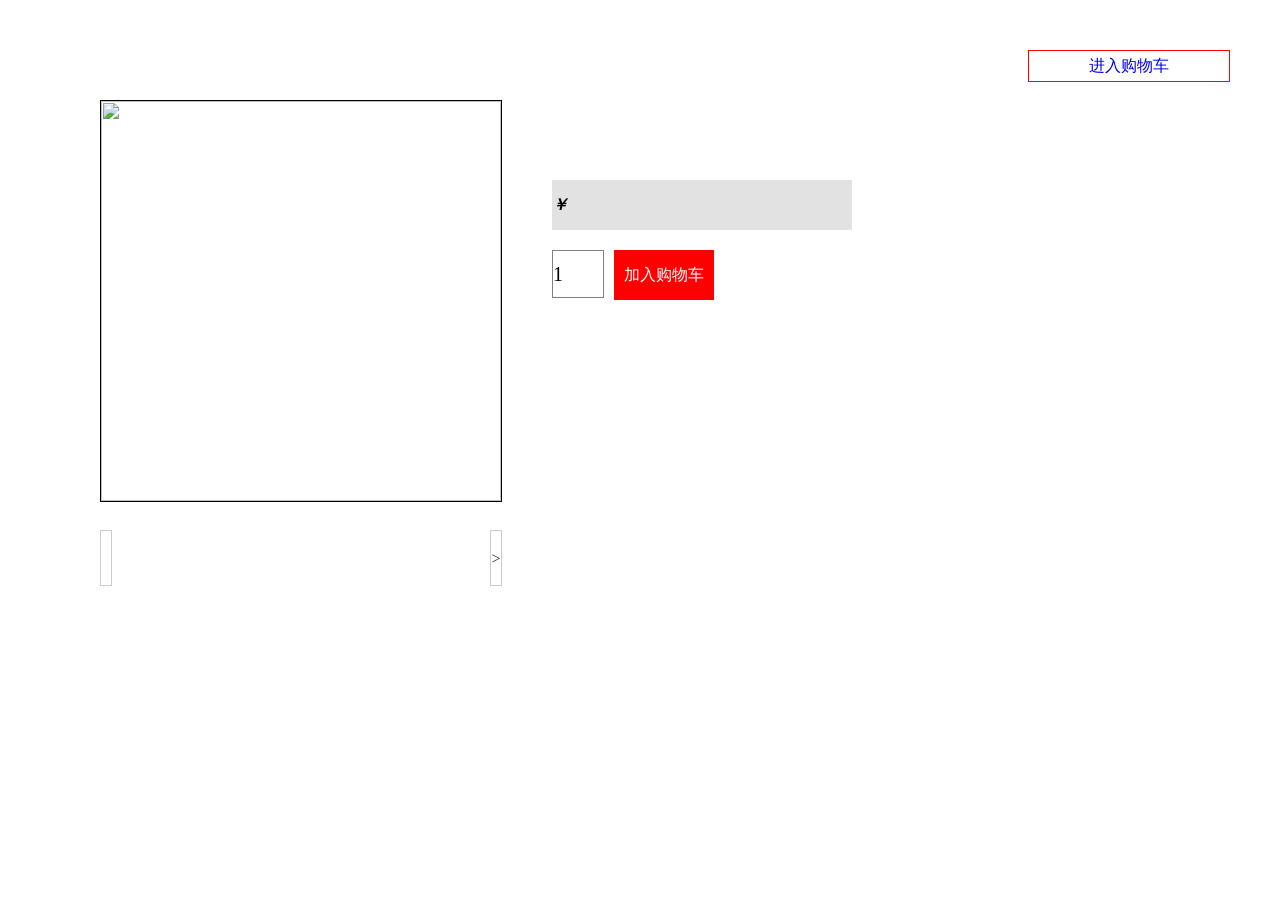
==== src/detail.html @ 6b26a4be "第一次项目提交" ====
<!DOCTYPE html>
<html lang="en">

<head>
    <meta charset="UTF-8">
    <meta name="viewport" content="width=device-width, initial-scale=1.0">
    <title>商品详情页</title>
    <link rel="stylesheet" href="css/detail.css">
    <script src="https://cdn.bootcdn.net/ajax/libs/require.js/2.3.6/require.min.js" defer async=true data-main="script/main.js" id="currentpage" data-origin="detail_module"></script>
</head>

<body>
    <div class="goodsinfo">
        <div class="box">
            <a href="cart.html" target="_blank">进入购物车</a>
        </div>
        <div class="wrap">
            <div id="spic">
                <img src="" alt="" id="smallpic">
                <div id="sf"></div>
            </div>
            <div id="bf">
                <img src="" alt="" id="bpic">
            </div>
            <div id="ulist">
                <a href="javascript:;" id="left">&lt;</a>
                <div id="list">
                    <ul>
                        <!-- 渲染放大镜下面的小图 -->
                    </ul>
                </div>
                <a href="javascript:;" id="right">&gt;</a>
            </div>
        </div>
        <div class="goodsinfo-word">
            <div class="p-name">
                <a class="loadtitle" href="##"></a>
            </div>
            <div class="p-price"><strong><em>￥</em><i class="loadpcp"></i></strong></div>
            <div class="p-btn">
                <input type="text" id="count" value="1" />
                <a href="javascript:;">加入购物车</a>
                <!-- void(0) -->
            </div>
        </div>
    </div>
</body>

</html>
---- src/css/detail.css ----
* {
    padding: 0px;
    margin: 0px;
}

a {
    text-decoration: none;
}

ul,
ol,
li {
    list-style: none;
}

input {
    border: 0;
}

.wrap {
    float: left;
    position: relative;
}

#spic {
    width: 400px;
    height: 400px;
    border: 1px solid #000;
    float: left;
    position: relative;
}

#spic img {
    width: 400px;
    height: 400px;
}

#sf {
    width: 50px;
    height: 50px;
    background: orange;
    opacity: 0.3;
    position: absolute;
    left: 0px;
    top: 0px;
    visibility: hidden;
}

#bf {
    width: 400px;
    height: 500px;
    border: 1px solid #000;
    overflow: hidden;
    position: absolute;
    left: 410px;
    visibility: hidden;
    z-index: 100;
}

#bf img {
    position: absolute;
    left: 0px;
    top: 0px;
    width: 800px;
    height: 800px;
}

#ulist {
    position: absolute;
    left: 0px;
    top: 430px;
    width: 402px;
    height: 56px;
    overflow: hidden;
}

#ulist a {
    float: left;
    width: 10px;
    height: 54px;
    border: 1px solid #ccc;
    text-decoration: none;
    line-height: 56px;
    text-align: center;
    background: #fff;
}

#list {
    float: left;
    margin-left: 18px;
    width: 372px;
    position: relative;
}

#list li {
    float: left;
    width: 56px;
    height: 56px;
    padding-right: 6px;
}

#list li img {
    width: 52px;
    height: 52px;
    border: 1px solid #ccc;
}

.wrap ul {
    list-style: none;
    float: left;
    position: absolute;
    left: 0px;
    top: 0px;
}

.wrap ul li {
    float: left;
    width: 56px;
    height: 56px;
    padding-right: 6px;
}

.wrap ul li img {
    width: 52px;
    height: 52px;
    border: 1px solid #ccc;
}

#right {
    position: absolute;
    right: 0px;
    top: 0px;
    color: #333;
}

#left {
    position: absolute;
    left: 0px;
    top: 0px;
    z-index: 2;
    color: #fff;
}

.goodsinfo {
    margin: 100px 0 0 100px;
}

.goodsinfo-img {
    width: 200px;
    height: 200px;
    float: left;
}

.goodsinfo-img img {
    width: 200px;
    height: 200px;
}

.goodsinfo-word {
    overflow: hidden;
    float: left;
}

.p-name {
    width: 350px;
    height: 50px;
    margin-left: 50px;
    margin-top: 20px;
}

.p-name .loadtitle {
    font: 16px "微软雅黑";
    color: #666666;
}

.p-price {
    margin-left: 50px;
    margin-top: 10px;
    width: 300px;
    height: 50px;
    background: rgba(183, 183, 183, 0.4);
    line-height: 50px;
}

.p-btn {
    margin-top: 20px;
}

.p-btn input {
    display: inline-block;
    width: 50px;
    height: 46px;
    font-size: 20px;
    font-family: "微软雅黑";
    color: black;
    margin-left: 50px;
    border: 1px solid gray;
    float: left;
}

.p-btn a {
    display: block;
    width: 100px;
    height: 50px;
    background-color: red;
    font-size: 16px;
    font-family: "微软雅黑";
    color: white;
    line-height: 50px;
    text-align: center;
    float: left;
    margin-left: 10px;
}

.box {
    width: 200px;
    height: 30px;
    line-height: 30px;
    text-align: center;
    position: absolute;
    right: 50px;
    top: 50px;
    border: 1px solid red;
}
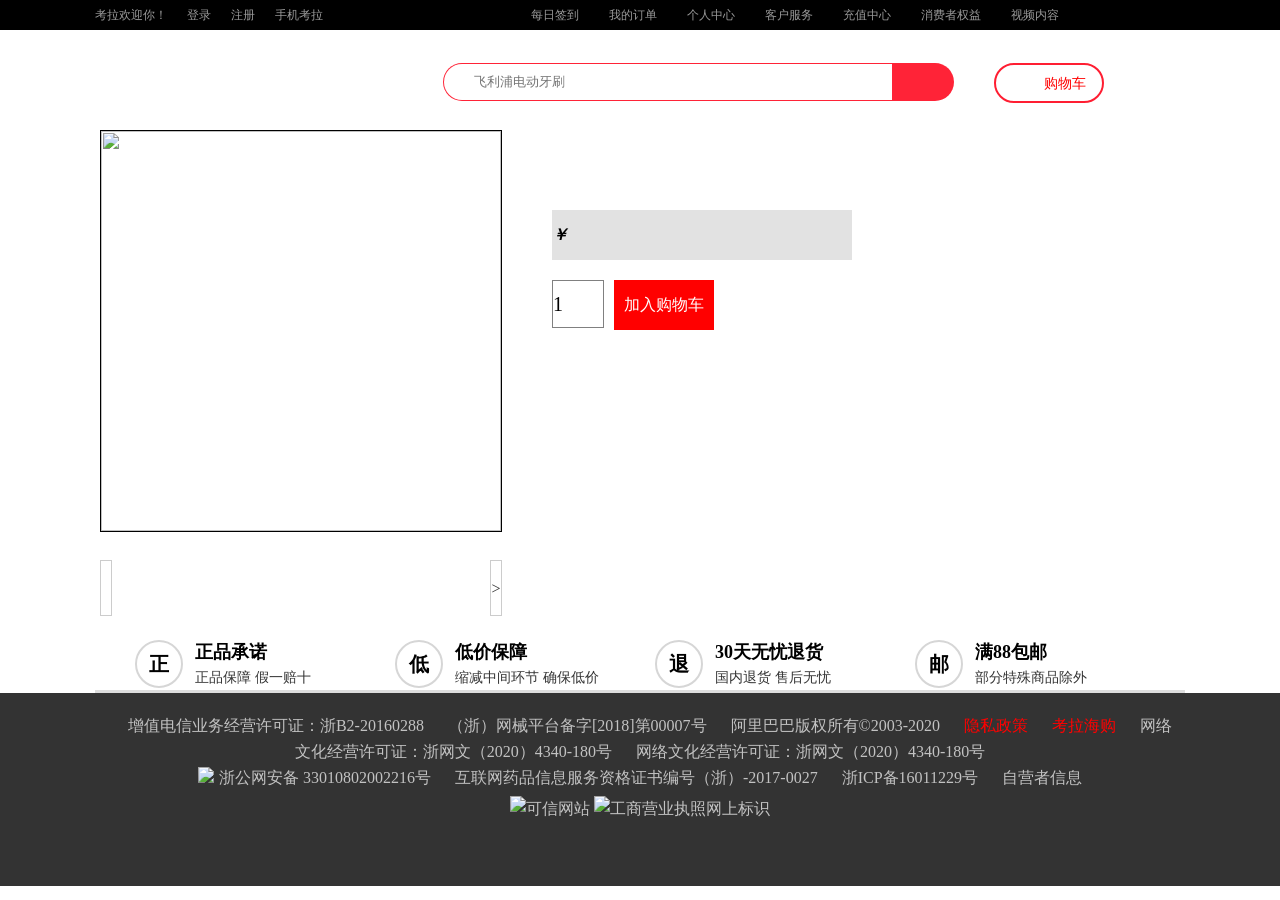
==== commit 6f3a517f: "12.15" ====
--- a/src/detail.html
+++ b/src/detail.html
@@ -5,15 +5,74 @@
     <meta charset="UTF-8">
     <meta name="viewport" content="width=device-width, initial-scale=1.0">
     <title>商品详情页</title>
-    <link rel="stylesheet" href="css/detail.css">
+
+    <link rel="stylesheet" href="style/otherpages/detail.css">
+    <link rel="stylesheet" href="style/otherpages/logintop.css">
+    <link rel="stylesheet" href="style/otherpages/listintro.css">
+    <link rel="stylesheet" href="style/otherpages/loginfpro.css">
+    <link rel="stylesheet" href="style/otherpages/listfooter.css">
+
+
     <script src="https://cdn.bootcdn.net/ajax/libs/require.js/2.3.6/require.min.js" defer async=true data-main="script/main.js" id="currentpage" data-origin="detail_module"></script>
 </head>
 
 <body>
+    <!--头部-->
+    <div class="top">
+        <div class="h_top">
+            <div class="top_left">
+                <span class="s1">考拉欢迎你！</span>
+                <a href="login.html" class="login">登录</a>
+                <a href="registry.html" class="registry">注册</a>
+                <span class="s2">手机考拉</span>
+            </div>
+            <div class="top_right">
+                <span class="s3"><a href="javascript:;" class="s3_a">每日签到</a> </span>
+                <span class="s3 active">
+                    <a href="javascript:;" class="s3_a">我的订单</a> 
+                    <span class="iconfont icon-xiasanjiaoxing "></span>
+
+                </span>
+                <span class="s3 active">
+                    <a href="javascript:;" class="s3_a">
+                        个人中心
+                    </a> 
+                    <span class="iconfont icon-xiasanjiaoxing "></span>
+
+                </span>
+                <span class="s3 active">
+                    <a href="javascript:;" class="s3_a">客户服务</a> 
+                    <span class="iconfont icon-xiasanjiaoxing "></span>
+                </span>
+                <span class="s3 active">
+                    <a href="javascript:;" class="s3_a">充值中心</a>
+                    <span class="iconfont icon-xiasanjiaoxing "></span>
+                </span>
+                <span class="s3"><a href="javascript:;" class="s3_a">消费者权益</a> </span>
+                <span class="s3"><a href="javascript:;" class="s3_a">视频内容</a> </span>
+            </div>
+        </div>
+    </div>
+    <!--搜索框-->
+    <div class="search">
+        <a href="https://www.kaola.com/" class="logo_kaola_new" title="考拉海购" data-param="zn=top"></a>
+        <div class="search_m">
+            <div id="topsearchbox">
+                <div id="topsearch">
+                    <div class="wrap">
+                        <input id="topSearchInput" type="text" placeholder="飞利浦电动牙刷">
+                        <span id="tosearchbtn"></span>
+                        <span class="iconfont icon-fangdajing"></span>
+                    </div>
+                </div>
+            </div>
+        </div>
+        <a href="cart.html" id="j-newcart_btn" class="m-shopcartnew">
+            <span class="c_wrap"></span>
+            <span class="s_wrap">购物车</span>
+        </a>
+    </div>
     <div class="goodsinfo">
-        <div class="box">
-            <a href="cart.html" target="_blank">进入购物车</a>
-        </div>
         <div class="wrap">
             <div id="spic">
                 <img src="" alt="" id="smallpic">
@@ -44,6 +103,49 @@
             </div>
         </div>
     </div>
+
+    <!--底部-->
+    <div class="f-pro">
+        <div class="footbox">
+            <ul class="clearfix">
+                <li>
+                    <div class="btmIcon">正</div>
+                    <strong class="tit">正品承诺</strong>
+                    <span class="desc">正品保障 假一赔十
+                </span>
+                </li>
+                <li>
+                    <div class="btmIcon">低</div><strong class="tit">低价保障</strong> <span class="desc">缩减中间环节 确保低价</span></li>
+                <li>
+                    <div class="btmIcon">退</div><strong class="tit">30天无忧退货</strong> <span class="desc">国内退货 售后无忧</span>
+                </li>
+                <li class="last">
+                    <div class="btmIcon">邮</div><strong class="tit">满88包邮</strong> <span class="desc">部分特殊商品除外</span>
+                </li>
+            </ul>
+        </div>
+    </div>
+    <!--最后的底部-->
+    <footer>
+        <div class="f-h">
+            <span class="m-license">增值电信业务经营许可证：浙B2-20160288</span>
+            <span class="m-license">（浙）网械平台备字[2018]第00007号</span>
+            <span class="m-license">阿里巴巴版权所有©2003-2020</span>
+            <a style="margin-left: 20px;">隐私政策</a>
+            <a style="margin-left:20px;">考拉海购</a>
+            <span class="m-license">网络文化经营许可证：浙网文（2020）4340-180号</span>
+            <span class="m-license">网络文化经营许可证：浙网文（2020）4340-180号</span>
+            <br>
+            <img src="//kaola-haitao.oss.kaolacdn.com/f28aa8ee818a42bf832341f605eccefb.png" _pi="1"><span style="margin: 0px 0px 0px 5px;">浙公网安备 33010802002216号</span>
+            <span style="margin: 0px 0px 0px 20px;">互联网药品信息服务资格证书编号（浙）-2017-0027</span>
+            <span style="margin: 0px 0px 0px 20px;">浙ICP备16011229号</span>
+            <span style="margin: 0px 0px 0px 20px;">自营者信息</span>
+            <br>
+            <img src="//kaola-haitao.oss.kaolacdn.com/d720d83b55a04b6f932ea845c673c5bf.png" alt="可信网站" _pi="1" data-spm-anchor-id="a2v0d.13659821.0.i13.2178b0d8TFiSDh">
+            <img src="//img.alicdn.com/tfs/TB1rcIoq.Y1gK0jSZFCXXcwqXXa-65-70.png" alt="工商营业执照网上标识" _pi="1" data-spm-anchor-id="a2v0d.13659821.0.i14.2178b0d8TFiSDh" style="margin-top:5px;">
+
+        </div>
+    </footer>
 </body>
 
 </html>
--- a/src/style/otherpages/detail.css
+++ b/src/style/otherpages/detail.css
@@ -0,0 +1,227 @@
+* {
+    padding: 0px;
+    margin: 0px;
+}
+
+a {
+    text-decoration: none;
+    color: red;
+}
+
+ul,
+ol,
+li {
+    list-style: none;
+}
+
+input {
+    border: 0;
+}
+
+.wrap {
+    float: left;
+    position: relative;
+}
+
+#spic {
+    width: 400px;
+    height: 400px;
+    border: 1px solid #000;
+    float: left;
+    position: relative;
+}
+
+#spic img {
+    width: 400px;
+    height: 400px;
+}
+
+#sf {
+    width: 50px;
+    height: 50px;
+    background: orange;
+    opacity: 0.3;
+    position: absolute;
+    left: 0px;
+    top: 0px;
+    visibility: hidden;
+}
+
+#bf {
+    width: 400px;
+    height: 500px;
+    border: 1px solid #000;
+    overflow: hidden;
+    position: absolute;
+    left: 410px;
+    visibility: hidden;
+    z-index: 100;
+}
+
+#bf img {
+    position: absolute;
+    left: 0px;
+    top: 0px;
+    width: 800px;
+    height: 800px;
+}
+
+#ulist {
+    position: absolute;
+    left: 0px;
+    top: 430px;
+    width: 402px;
+    height: 56px;
+    overflow: hidden;
+}
+
+#ulist a {
+    float: left;
+    width: 10px;
+    height: 54px;
+    border: 1px solid #ccc;
+    text-decoration: none;
+    line-height: 56px;
+    text-align: center;
+    background: #fff;
+}
+
+#list {
+    float: left;
+    margin-left: 18px;
+    width: 372px;
+    position: relative;
+}
+
+#list li {
+    float: left;
+    width: 56px;
+    height: 56px;
+    padding-right: 6px;
+}
+
+#list li img {
+    width: 52px;
+    height: 52px;
+    border: 1px solid #ccc;
+}
+
+.wrap ul {
+    list-style: none;
+    float: left;
+    position: absolute;
+    left: 0px;
+    top: 0px;
+}
+
+.wrap ul li {
+    float: left;
+    width: 56px;
+    height: 56px;
+    padding-right: 6px;
+}
+
+.wrap ul li img {
+    width: 52px;
+    height: 52px;
+    border: 1px solid #ccc;
+}
+
+#right {
+    position: absolute;
+    right: 0px;
+    top: 0px;
+    color: #333;
+}
+
+#left {
+    position: absolute;
+    left: 0px;
+    top: 0px;
+    z-index: 2;
+    color: #fff;
+}
+
+.goodsinfo {
+    margin: 0 auto;
+    width: 1080px;
+    height: 500px;
+}
+
+.goodsinfo-img {
+    width: 200px;
+    height: 200px;
+    float: left;
+}
+
+.goodsinfo-img img {
+    width: 200px;
+    height: 200px;
+}
+
+.goodsinfo-word {
+    overflow: hidden;
+    float: left;
+}
+
+.p-name {
+    width: 350px;
+    height: 50px;
+    margin-left: 50px;
+    margin-top: 20px;
+}
+
+.p-name .loadtitle {
+    font: 16px "微软雅黑";
+    color: #666666;
+}
+
+.p-price {
+    margin-left: 50px;
+    margin-top: 10px;
+    width: 300px;
+    height: 50px;
+    background: rgba(183, 183, 183, 0.4);
+    line-height: 50px;
+}
+
+.p-btn {
+    margin-top: 20px;
+}
+
+.p-btn input {
+    display: inline-block;
+    width: 50px;
+    height: 46px;
+    font-size: 20px;
+    font-family: "微软雅黑";
+    color: black;
+    margin-left: 50px;
+    border: 1px solid gray;
+    float: left;
+}
+
+.p-btn a {
+    display: block;
+    width: 100px;
+    height: 50px;
+    background-color: red;
+    font-size: 16px;
+    font-family: "微软雅黑";
+    color: white;
+    line-height: 50px;
+    text-align: center;
+    float: left;
+    margin-left: 10px;
+}
+
+.box {
+    width: 200px;
+    height: 30px;
+    line-height: 30px;
+    text-align: center;
+    position: absolute;
+    right: 50px;
+    top: 67px;
+    border: 1px solid red;
+}
--- a/src/style/otherpages/logintop.css
+++ b/src/style/otherpages/logintop.css
@@ -0,0 +1,58 @@
+.top {
+  width: 100%;
+  background-color: #000;
+}
+.top .h_top {
+  width: 1090px;
+  margin: 0 auto;
+  line-height: 30px;
+  height: 30px;
+  display: flex;
+}
+.top .h_top .top_left {
+  width: 40%;
+  display: flex;
+}
+.top .h_top .top_left .login,
+.top .h_top .top_left .registry {
+  text-decoration: none;
+  line-height: 30px;
+  color: #999;
+  font-size: 12px;
+}
+.top .h_top .top_left .login {
+  margin-left: 20px;
+  margin-right: 20px;
+}
+.top .h_top .top_left .registry {
+  margin-right: 20px;
+}
+.top .h_top .top_left .s1,
+.top .h_top .top_left .s2 {
+  display: block;
+  font-size: 12px;
+  line-height: 30px;
+  color: #999;
+}
+.top .h_top .top_right {
+  width: 60%;
+}
+.top .h_top .top_right .s3 {
+  display: block;
+  float: left;
+  line-height: 30px;
+  cursor: pointer;
+  margin-right: 30px;
+  font-size: 12px;
+  position: relative;
+}
+.top .h_top .top_right .s3 .s3_a {
+  text-decoration: none;
+  color: #999;
+}
+.top .h_top .active:hover .s3_a,
+.top .h_top .active .iconfont {
+  color: red;
+}
+
+/*# sourceMappingURL=logintop.css.map */
--- a/src/style/otherpages/listintro.css
+++ b/src/style/otherpages/listintro.css
@@ -0,0 +1,97 @@
+.search {
+  margin: 0 auto;
+  width: 1080px;
+  background: #fff;
+  height: 100px;
+  position: relative;
+}
+.search .logo_kaola_new {
+  position: absolute;
+  left: 0;
+  top: 20px;
+  background: url(http://kaola-haitao.oss.kaolacdn.com/271c7d10-5167-443a-afe5-9f0729964b5e.png?v=1&x-oss-process=image) no-repeat;
+  display: block;
+  width: 330px;
+  height: 65px;
+  background-size: auto 65px;
+}
+.search .search_m {
+  position: absolute;
+  left: 343px;
+  top: 33px;
+}
+.search #topsearch {
+  width: 510px;
+  height: 38px;
+  padding-left: 1px;
+  background-color: #ff2337;
+  border-radius: 38px;
+}
+.search #topsearch .wrap {
+  width: 380px;
+  float: left;
+  margin: 1px 0px;
+  padding: 6px 38px 6px 30px;
+  background-color: #fff;
+  border-radius: 24px 0 0 24px;
+}
+.search #topsearch .wrap .icon-fangdajing {
+  position: absolute;
+  left: 10px;
+  top: 13px;
+}
+.search #topSearchInput {
+  width: 410px;
+  height: 24px;
+  line-height: 24px;
+  border: 0;
+  font-size: 13px;
+  outline: none;
+  text-align: left;
+}
+.search #tosearchbtn {
+  display: inline-block;
+  height: 38px;
+  width: 50px;
+  font-size: 19px;
+  line-height: 38px;
+  color: #fff;
+  cursor: pointer;
+  position: absolute;
+  top: 0;
+  right: 5px;
+  background: url(https://kaola-haitao.oss.kaolacdn.com/6e4da089-9347-4dc2-be19-4962832a4a5c.png?v=1&x-oss-process=image%2Fresize%2Cw_20%2Ch_0%2Fquality%2Cq_85) no-repeat 50%;
+  background-image: -webkit-image-set(url(https://kaola-haitao.oss.kaolacdn.com/6e4da089-9347-4dc2-be19-4962832a4a5c.png?x-oss-process=image/resize,w_20,h_0/quality,q_85&v=1) 1x, url(https://kaola-haitao.oss.kaolacdn.com/6e4da089-9347-4dc2-be19-4962832a4a5c.png?x-oss-process=image/resize,w_40,h_0/quality,q_85&v=1) 2x);
+}
+.search .m-shopcartnew {
+  color: red;
+  display: block;
+  position: absolute;
+  right: 76px;
+  top: 33px;
+  width: 106px;
+  height: 36px;
+  background-color: #fff;
+  line-height: 36px;
+  font-size: 14px;
+  text-align: center;
+  border-radius: 36px;
+  border: 2px solid #ff1e32;
+  text-decoration: none;
+}
+.search .m-shopcartnew .s_wrap {
+  display: inline-block;
+  padding-left: 6px;
+  background: none;
+  vertical-align: middle;
+}
+.search .m-shopcartnew .c_wrap {
+  display: inline-block;
+  width: 20px;
+  height: 20px;
+  margin-right: 2px;
+  margin-bottom: -5px;
+  background: url(https://kaola-haitao.oss.kaolacdn.com/14f1eb69-f7c0-4d4f-95d8-4aee8e2e1f1b.png?x-oss-process=image%2Fresize%2Cw_20%2Ch_0%2Fquality%2Cq_90) no-repeat 0 0;
+}
+
+/*# sourceMappingURL=listintro.css.map */
--- a/src/style/otherpages/loginfpro.css
+++ b/src/style/otherpages/loginfpro.css
@@ -0,0 +1,46 @@
+.f-pro {
+    background-color: #fff;
+}
+
+.f-pro .footbox {
+    width: 1090px;
+    margin: 0 auto;
+    height: 40px;
+    border-bottom: 3px solid #ddd;
+    padding: 10px 0;
+}
+
+.f-pro .footbox li {
+    float: left;
+    width: 220px;
+    margin-left: 40px;
+}
+
+.f-pro .footbox li .btmIcon {
+    width: 44px;
+    height: 44px;
+    border-radius: 50%;
+    border: 2px solid #d6d6d6;
+    text-align: center;
+    line-height: 44px;
+    font-size: 20px;
+    font-weight: 700;
+    float: left;
+    margin-right: 12px;
+}
+
+.f-pro .footbox li .tit {
+    font-size: 18px;
+    font-weight: 700;
+    display: block;
+    margin-bottom: 5px;
+}
+
+.f-pro .footbox li .desc {
+    font-size: 14px;
+    display: block;
+    color: #333;
+}
+
+
+/*# sourceMappingURL=loginfpro.css.map */
--- a/src/style/otherpages/listfooter.css
+++ b/src/style/otherpages/listfooter.css
@@ -0,0 +1,20 @@
+footer {
+  width: 100%;
+  background-color: #333;
+}
+footer .f-h {
+  margin: 0 auto;
+  width: 1080px;
+  height: 153px;
+  position: relative;
+  padding: 20px 0;
+  background: #333;
+  line-height: 26px;
+  text-align: center;
+  color: #c2c2c2;
+}
+footer .f-h .m-license {
+  margin-left: 20px;
+}
+
+/*# sourceMappingURL=listfooter.css.map */
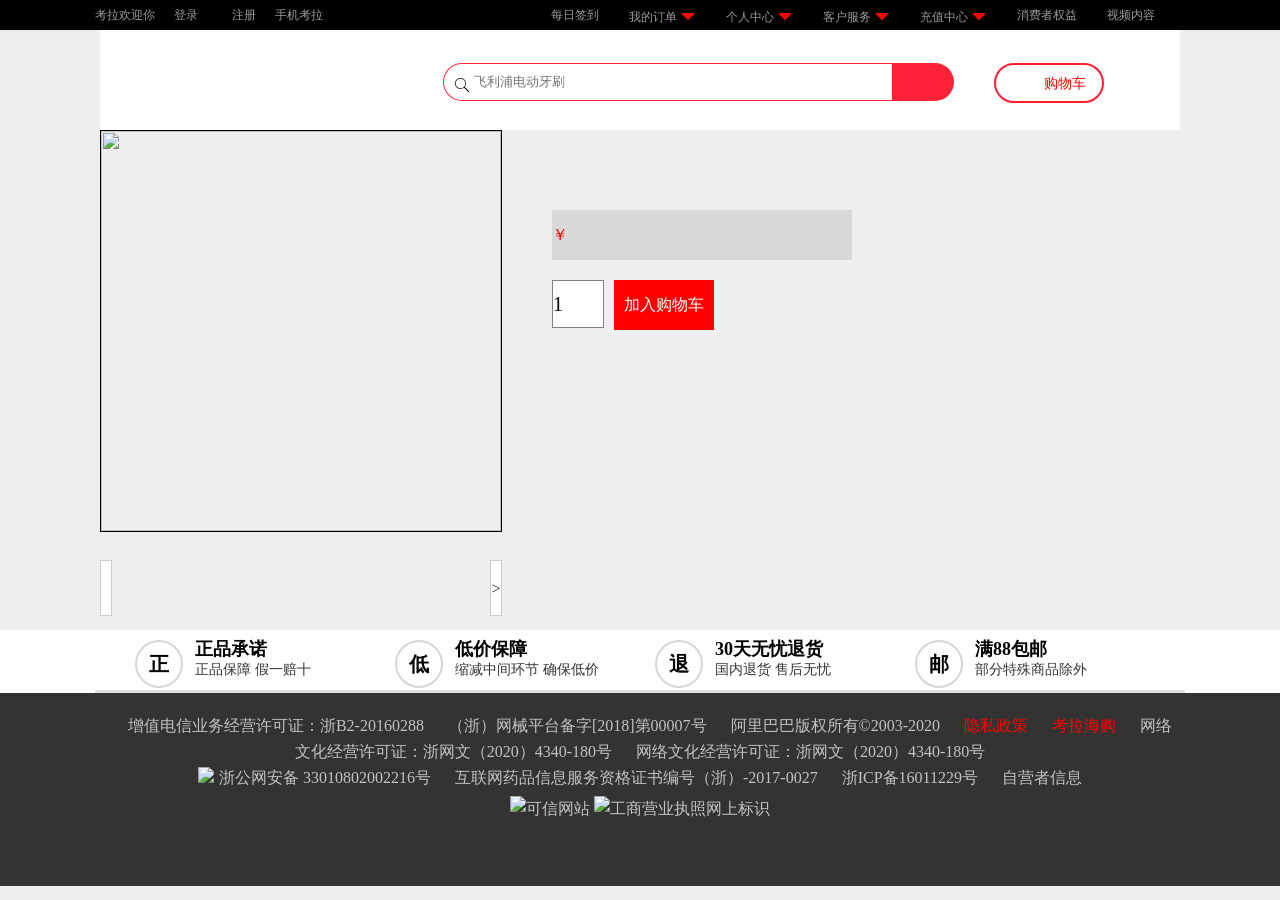
==== commit 7f7e0f80: "12.16" ====
--- a/src/detail.html
+++ b/src/detail.html
@@ -5,14 +5,12 @@
     <meta charset="UTF-8">
     <meta name="viewport" content="width=device-width, initial-scale=1.0">
     <title>商品详情页</title>
-
+    <link rel="stylesheet" href="style/otherpages/listtop.css">
+    <link rel="stylesheet" href="style/otherpages/listintro.css">
     <link rel="stylesheet" href="style/otherpages/detail.css">
-    <link rel="stylesheet" href="style/otherpages/logintop.css">
-    <link rel="stylesheet" href="style/otherpages/listintro.css">
     <link rel="stylesheet" href="style/otherpages/loginfpro.css">
     <link rel="stylesheet" href="style/otherpages/listfooter.css">
-
-
+    <link rel="stylesheet" href="fonts/font_r8h1s0girkn/iconfont.css">
     <script src="https://cdn.bootcdn.net/ajax/libs/require.js/2.3.6/require.min.js" defer async=true data-main="script/main.js" id="currentpage" data-origin="detail_module"></script>
 </head>
 
@@ -21,32 +19,64 @@
     <div class="top">
         <div class="h_top">
             <div class="top_left">
-                <span class="s1">考拉欢迎你！</span>
+                <span class="s1">考拉欢迎你</span>
                 <a href="login.html" class="login">登录</a>
                 <a href="registry.html" class="registry">注册</a>
                 <span class="s2">手机考拉</span>
+            </div>
+            <div class="admin">
+                欢迎来到考拉！!!!!!!!!!<span></span>
+                <a href="javascript:;">退出</a>
             </div>
             <div class="top_right">
                 <span class="s3"><a href="javascript:;" class="s3_a">每日签到</a> </span>
                 <span class="s3 active">
                     <a href="javascript:;" class="s3_a">我的订单</a> 
                     <span class="iconfont icon-xiasanjiaoxing "></span>
-
+                <div class="drop">
+                    <ul>
+                        <li class="drop-1-li">我的优惠卷</li>
+                        <li class="drop-1-li">我的购物津贴</li>
+                        <li class="drop-1-li">我的红包</li>
+                        <li class="drop-1-li">我的考拉</li>
+                    </ul>
+                </div>
                 </span>
                 <span class="s3 active">
                     <a href="javascript:;" class="s3_a">
                         个人中心
                     </a> 
                     <span class="iconfont icon-xiasanjiaoxing "></span>
-
+                <div class="drop">
+                    <ul>
+                        <li class="drop-1-li">我的优惠卷</li>
+                        <li class="drop-1-li">我的购物津贴</li>
+                        <li class="drop-1-li">我的红包</li>
+                        <li class="drop-1-li">我的考拉</li>
+                    </ul>
+                </div>
                 </span>
                 <span class="s3 active">
                     <a href="javascript:;" class="s3_a">客户服务</a> 
                     <span class="iconfont icon-xiasanjiaoxing "></span>
+                <div class="drop">
+                    <ul>
+                        <li class="drop-2-li">客户服务</li>
+                        <li class="drop-2-li">帮助中心</li>
+                        <li class="drop-2-li">只是产权保护</li>
+                        <li class="drop-2-li">规则中心</li>
+                    </ul>
+                </div>
                 </span>
                 <span class="s3 active">
                     <a href="javascript:;" class="s3_a">充值中心</a>
                     <span class="iconfont icon-xiasanjiaoxing "></span>
+                <div class="drop ">
+                    <ul>
+                        <li class="drop-3-li">话费充值</li>
+                        <li class="drop-3-li">游戏充值</li>
+                    </ul>
+                </div>
                 </span>
                 <span class="s3"><a href="javascript:;" class="s3_a">消费者权益</a> </span>
                 <span class="s3"><a href="javascript:;" class="s3_a">视频内容</a> </span>
@@ -72,7 +102,11 @@
             <span class="s_wrap">购物车</span>
         </a>
     </div>
+    <!--详情-->
     <div class="goodsinfo">
+        <!-- <div class="box">
+                <a href="cart.html" target="_blank">进入购物车</a>
+            </div> -->
         <div class="wrap">
             <div id="spic">
                 <img src="" alt="" id="smallpic">
@@ -103,7 +137,6 @@
             </div>
         </div>
     </div>
-
     <!--底部-->
     <div class="f-pro">
         <div class="footbox">
--- a/src/style/otherpages/listtop.css
+++ b/src/style/otherpages/listtop.css
@@ -0,0 +1,246 @@
+html,
+body,
+div,
+span,
+applet,
+object,
+iframe,
+h1,
+h2,
+h3,
+h4,
+h5,
+h6,
+p,
+blockquote,
+pre,
+a,
+abbr,
+acronym,
+address,
+big,
+cite,
+code,
+del,
+dfn,
+em,
+img,
+ins,
+kbd,
+q,
+s,
+samp,
+small,
+strike,
+strong,
+sub,
+sup,
+tt,
+var,
+b,
+u,
+i,
+center,
+dl,
+dt,
+dd,
+ol,
+ul,
+li,
+fieldset,
+form,
+label,
+legend,
+table,
+caption,
+tbody,
+tfoot,
+thead,
+tr,
+th,
+td,
+article,
+aside,
+canvas,
+details,
+embed,
+figure,
+figcaption,
+footer,
+header,
+hgroup,
+menu,
+nav,
+output,
+ruby,
+section,
+summary,
+time,
+mark,
+audio,
+video {
+    margin: 0;
+    padding: 0;
+    border: 0;
+    font-size: 100%;
+    font: inherit;
+    vertical-align: baseline;
+}
+
+
+/* HTML5 display-role reset for older browsers */
+
+article,
+aside,
+details,
+figcaption,
+figure,
+footer,
+header,
+hgroup,
+menu,
+nav,
+section {
+    display: block;
+}
+
+body {
+    line-height: 1;
+    background-color: #eee;
+}
+
+ol,
+ul {
+    list-style: none;
+}
+
+blockquote,
+q {
+    quotes: none;
+}
+
+blockquote:before,
+blockquote:after,
+q:before,
+q:after {
+    content: '';
+    content: none;
+}
+
+table {
+    border-collapse: collapse;
+    border-spacing: 0;
+}
+
+.top .h_top,
+.search,
+.slist,
+.banner .wrap,
+.wrap3 .wrap-h,
+.title1 .title1-h,
+.section1 .s1-h,
+.section-pic .sectionpic-h,
+.f-pro .footbox,
+.footBgWrap .navbox,
+footer .f-h {
+    width: 1090px;
+    margin: 0 auto;
+}
+
+.top {
+    width: 100%;
+    background-color: #000;
+    position: relative;
+}
+
+.top .h_top {
+    height: 30px;
+}
+
+.top .h_top .top_left {
+    height: 30px;
+    width: 250px;
+    float: left;
+}
+
+.top .h_top .top_left .login,
+.top .h_top .top_left .registry {
+    text-decoration: none;
+    line-height: 30px;
+    color: #999;
+    font-size: 12px;
+    margin-left: 15px;
+    margin-right: 15px;
+}
+
+.top .h_top .top_left span {
+    font-size: 12px;
+    line-height: 30px;
+    color: #999;
+}
+
+.top .h_top .admin {
+    display: none;
+    line-height: 30px;
+    position: absolute;
+    float: left;
+    color: #fff;
+    font-size: 12px;
+}
+
+.top .h_top .admin a {
+    text-decoration: none;
+    color: #fff;
+}
+
+.top .h_top .top_right {
+    float: right;
+}
+
+.top .h_top .top_right .s3 {
+    display: block;
+    float: left;
+    line-height: 30px;
+    cursor: pointer;
+    margin-right: 30px;
+    font-size: 12px;
+    position: relative;
+}
+
+.top .h_top .top_right .s3 .s3_a {
+    text-decoration: none;
+    color: #999;
+}
+
+.top .h_top .top_right .s3 .drop {
+    z-index: 5;
+    position: absolute;
+    width: 80px;
+    line-height: 40px;
+    background: #fff;
+    top: 30px;
+    display: none;
+}
+
+.top .h_top .top_right .s3 .drop .drop-1-li,
+.top .h_top .top_right .s3 .drop .drop-2-li,
+.top .h_top .top_right .s3 .drop .drop-3-li {
+    height: 20px;
+    line-height: 20px;
+    border: 1px #999 solid;
+}
+
+.top .h_top .top_right .s3 .drop .drop-1-li:hover,
+.top .h_top .top_right .s3 .drop .drop-2-li:hover,
+.top .h_top .top_right .s3 .drop .drop-3-li:hover {
+    color: red;
+}
+
+.top .h_top .active:hover .s3_a,
+.top .h_top .active .iconfont {
+    color: red;
+}
+
+.top .h_top .active:hover .drop {
+    display: block;
+}
--- a/src/style/otherpages/detail.css
+++ b/src/style/otherpages/detail.css
@@ -183,6 +183,7 @@
     height: 50px;
     background: rgba(183, 183, 183, 0.4);
     line-height: 50px;
+    color: red;
 }
 
 .p-btn {
@@ -222,6 +223,6 @@
     text-align: center;
     position: absolute;
     right: 50px;
-    top: 67px;
+    top: 50px;
     border: 1px solid red;
 }
--- a/src/style/otherpages/listfooter.css
+++ b/src/style/otherpages/listfooter.css
@@ -1,20 +1,20 @@
 footer {
-  width: 100%;
-  background-color: #333;
-}
-footer .f-h {
-  margin: 0 auto;
-  width: 1080px;
-  height: 153px;
-  position: relative;
-  padding: 20px 0;
-  background: #333;
-  line-height: 26px;
-  text-align: center;
-  color: #c2c2c2;
-}
-footer .f-h .m-license {
-  margin-left: 20px;
+    width: 100%;
+    background-color: #333;
 }
 
-/*# sourceMappingURL=listfooter.css.map */
+footer .f-h {
+    margin: 0 auto;
+    width: 1080px;
+    height: 153px;
+    position: relative;
+    padding: 20px 0;
+    background: #333;
+    line-height: 26px;
+    text-align: center;
+    color: #c2c2c2;
+}
+
+footer .f-h .m-license {
+    margin-left: 20px;
+}
--- a/src/fonts/font_r8h1s0girkn/iconfont.css
+++ b/src/fonts/font_r8h1s0girkn/iconfont.css
@@ -0,0 +1,81 @@
+@font-face {font-family: "iconfont";
+  src: url('iconfont.eot?t=1607774446538'); /* IE9 */
+  src: url('iconfont.eot?t=1607774446538#iefix') format('embedded-opentype'), /* IE6-IE8 */
+  url('[data-uri]') format('woff2'),
+  url('iconfont.woff?t=1607774446538') format('woff'),
+  url('iconfont.ttf?t=1607774446538') format('truetype'), /* chrome, firefox, opera, Safari, Android, iOS 4.2+ */
+  url('iconfont.svg?t=1607774446538#iconfont') format('svg'); /* iOS 4.1- */
+}
+
+.iconfont {
+  font-family: "iconfont" !important;
+  font-size: 16px;
+  font-style: normal;
+  -webkit-font-smoothing: antialiased;
+  -moz-osx-font-smoothing: grayscale;
+}
+
+.icon-xiasanjiaoxing:before {
+  content: "\e642";
+}
+
+.icon-renminbi:before {
+  content: "\e738";
+}
+
+.icon-ziqian:before {
+  content: "\e705";
+}
+
+.icon-zhengque:before {
+  content: "\e610";
+}
+
+.icon-fangdajing:before {
+  content: "\e614";
+}
+
+.icon-goutongye_santiaogang_tiaozhuanxuanzehaizi:before {
+  content: "\e638";
+}
+
+.icon-ziyuan:before {
+  content: "\e629";
+}
+
+.icon-xiangji:before {
+  content: "\e64d";
+}
+
+.icon-icon-:before {
+  content: "\e604";
+}
+
+.icon-shafa:before {
+  content: "\e60b";
+}
+
+.icon-hudie:before {
+  content: "\e692";
+}
+
+.icon-mao:before {
+  content: "\e695";
+}
+
+.icon-aixin:before {
+  content: "\e637";
+}
+
+.icon-hanbao:before {
+  content: "\e63c";
+}
+
+.icon-shoubiao:before {
+  content: "\e607";
+}
+
+.icon-zhinanzhen:before {
+  content: "\e646";
+}
+
